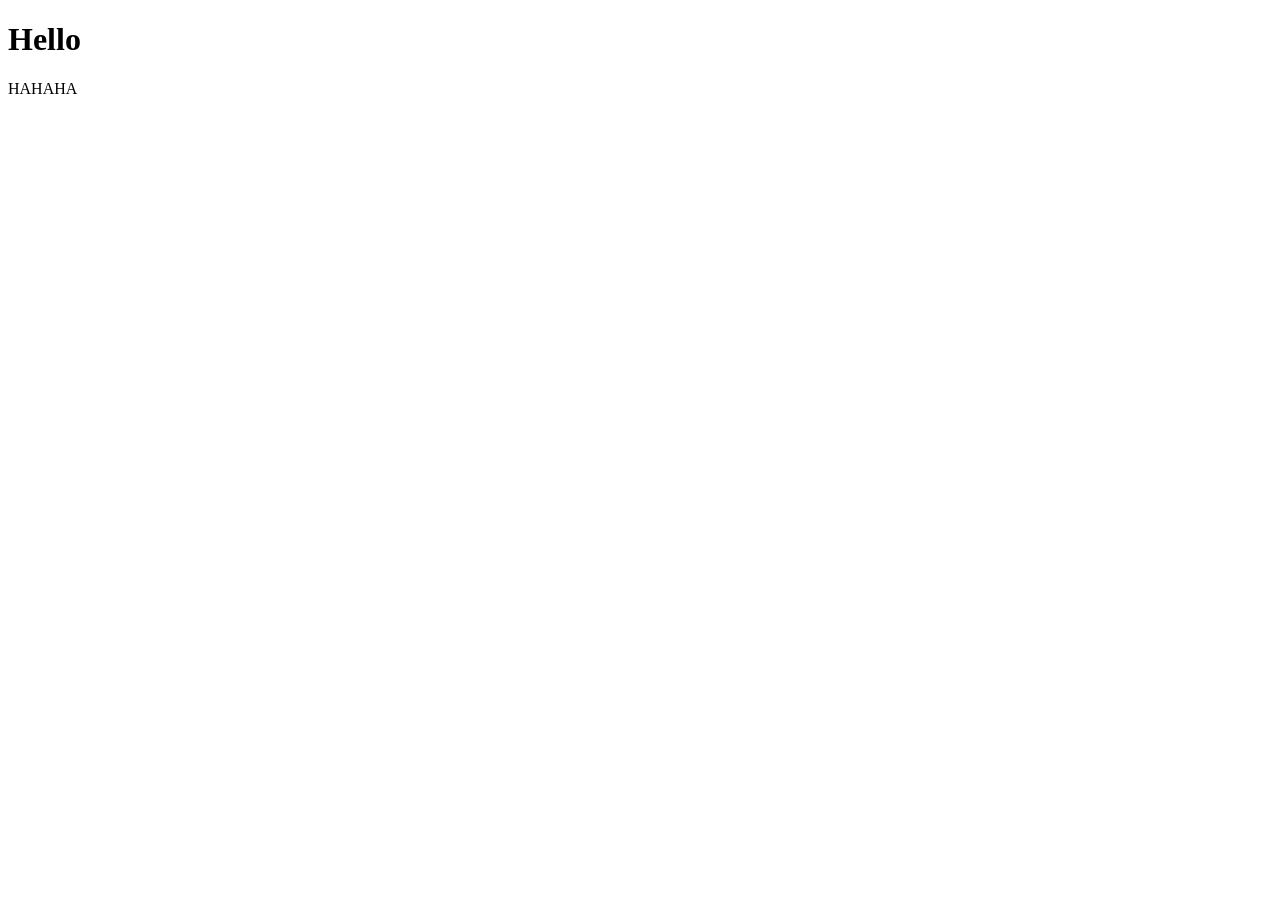
==== index.html @ 90ad3423 "Create index.html" ====
<!DOCTYPE html>
<html lang="en">
<head>
    <meta charset="UTF-8">
    <meta name="viewport" content="width=device-width, initial-scale=1.0">
    <meta http-equiv="X-UA-Compatible" content="ie=edge">
    <title>Document</title>
</head>
<body>
    <h1>Hello</h1>
    <p>HAHAHA</p>
</body>
</html>
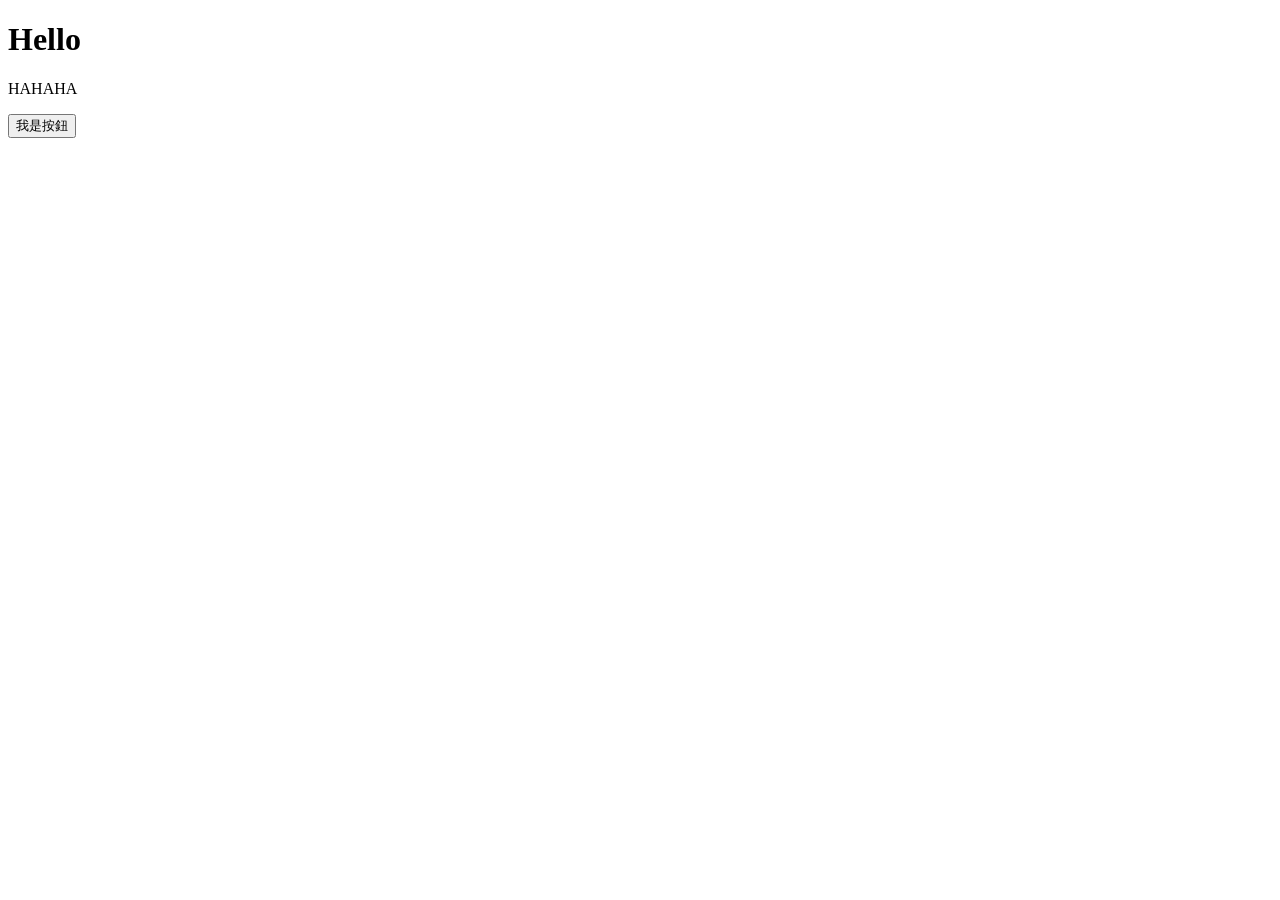
==== commit d3396f10: "Update index.html" ====
--- a/index.html
+++ b/index.html
@@ -9,5 +9,11 @@
 <body>
     <h1>Hello</h1>
     <p>HAHAHA</p>
+    <button class = "btn btn-primary" onclick="btnClick()">我是按鈕</button>
+    <script>
+        function btnClick() {
+            alert("Hi");
+        }   
+    </script>
 </body>
 </html>
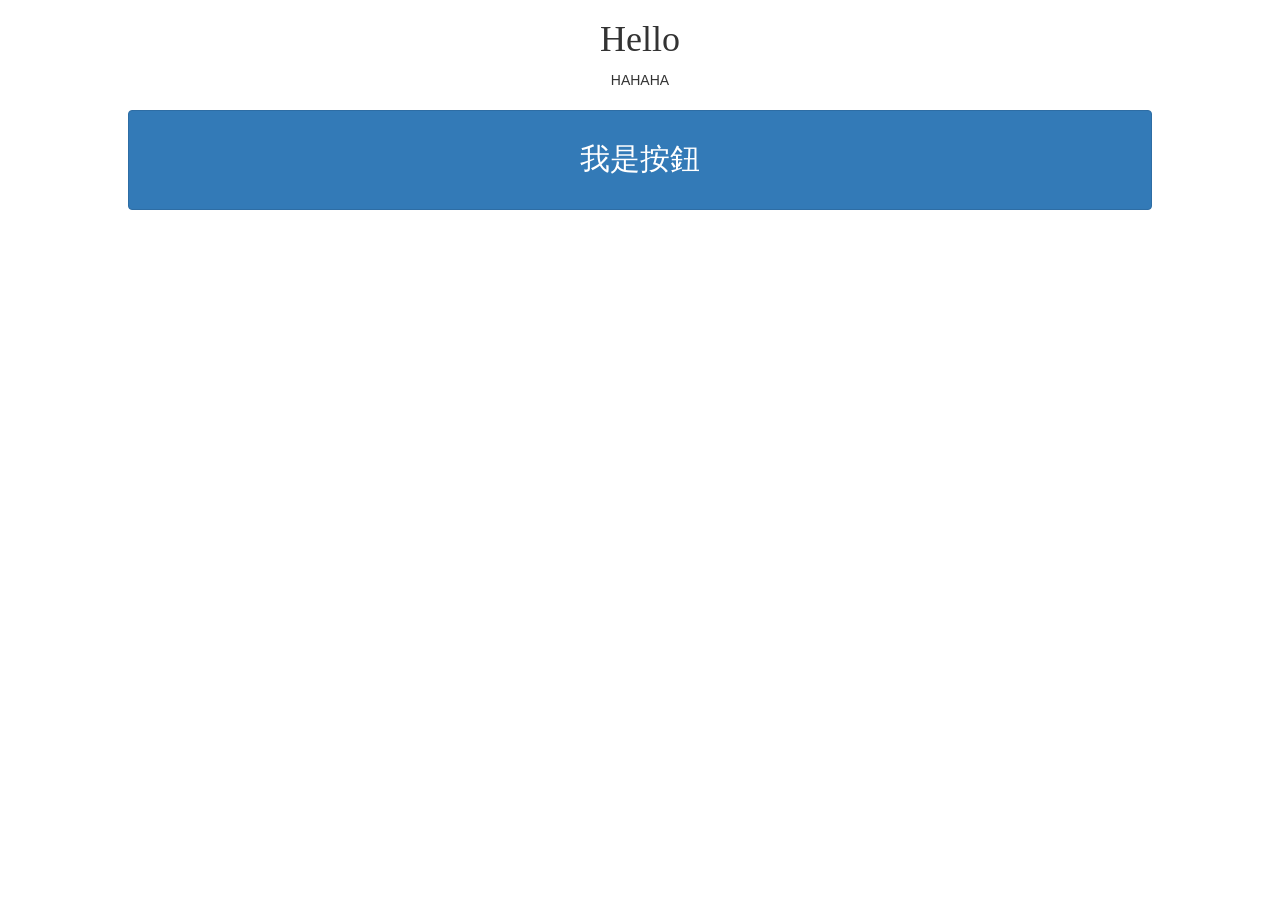
==== commit 75816deb: "Update index.html" ====
--- a/index.html
+++ b/index.html
@@ -5,6 +5,8 @@
     <meta name="viewport" content="width=device-width, initial-scale=1.0">
     <meta http-equiv="X-UA-Compatible" content="ie=edge">
     <title>Document</title>
+    <link href="css/bootstrap.css" rel="stylesheet">
+    <link rel="stylesheet" type="text/css" href="css/style.css">
 </head>
 <body>
     <h1>Hello</h1>
--- a/css/style.css
+++ b/css/style.css
@@ -0,0 +1,30 @@
+.btn{
+	width: 80%;
+	height: 100px;
+	margin: 10px;
+	font-size: 30px;
+}
+#titleImg{
+	width: 90%;
+}
+body{
+	text-align: center;
+}
+/* @font-face {
+    font-family: myFont;
+    src: url("../font/myFont.ttf");
+} */
+h1{
+	font-family: myFont;
+}
+.form-control{
+	width: 90%;
+	margin: auto;
+}
+th{
+	text-align: center;
+}
+.little{
+	height: 40px;
+	font-size: 20px;
+}
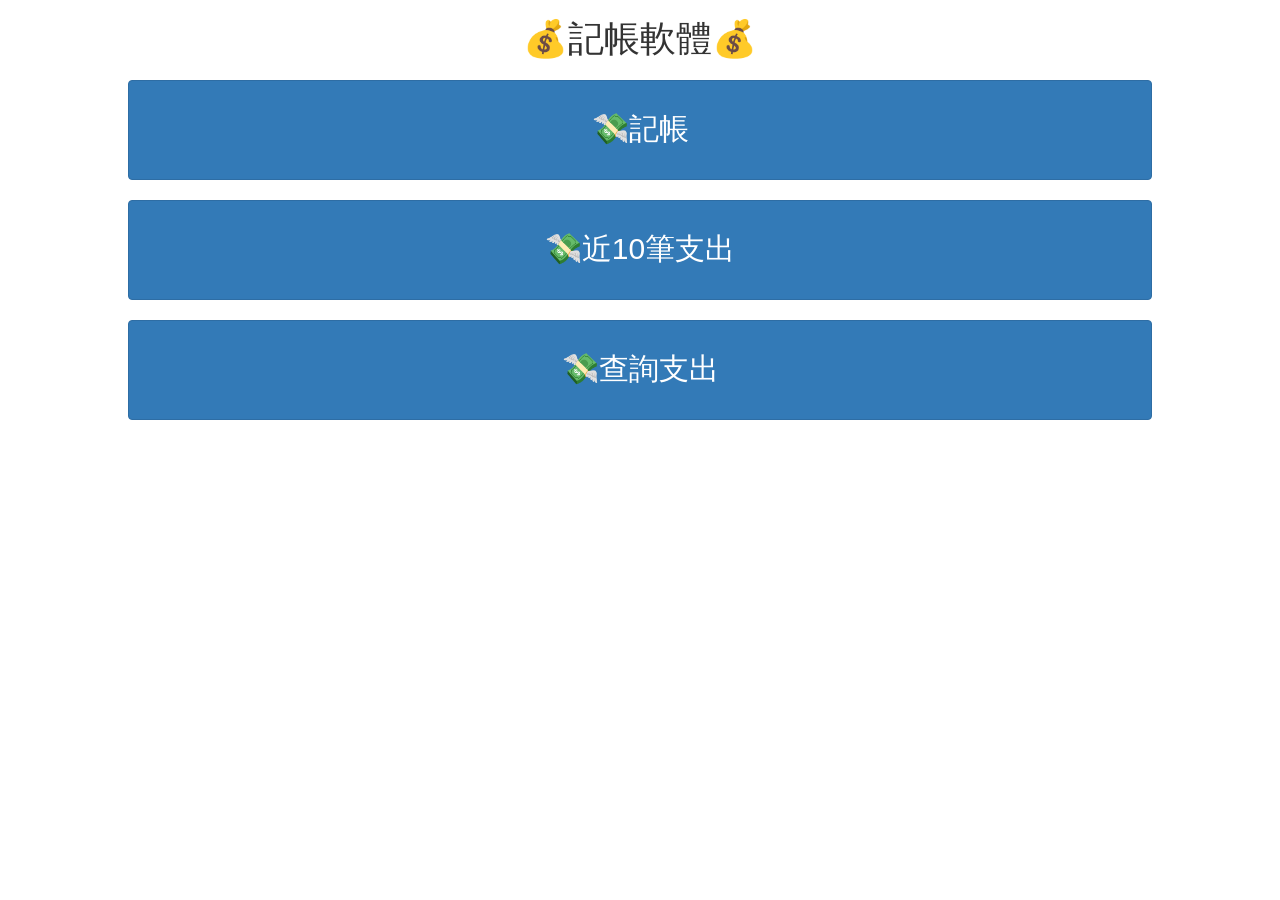
==== commit 9e26c6ab: "Add files via upload" ====
--- a/index.html
+++ b/index.html
@@ -1,21 +1,17 @@
-<!DOCTYPE html>
-<html lang="en">
-<head>
-    <meta charset="UTF-8">
-    <meta name="viewport" content="width=device-width, initial-scale=1.0">
-    <meta http-equiv="X-UA-Compatible" content="ie=edge">
-    <title>Document</title>
-    <link href="css/bootstrap.css" rel="stylesheet">
-    <link rel="stylesheet" type="text/css" href="css/style.css">
-</head>
-<body>
-    <h1>Hello</h1>
-    <p>HAHAHA</p>
-    <button class = "btn btn-primary" onclick="btnClick()">我是按鈕</button>
-    <script>
-        function btnClick() {
-            alert("Hi");
-        }   
-    </script>
-</body>
-</html>
+<!DOCTYPE html>
+<html lang="en">
+<head>
+    <meta charset="UTF-8">
+    <meta name="viewport" content="width=device-width, initial-scale=1.0">
+    <meta http-equiv="X-UA-Compatible" content="ie=edge">
+    <title>Document</title>
+    <link href="css/bootstrap.css" rel="stylesheet">
+    <link rel="stylesheet" type="text/css" href="css/style.css">
+</head>
+<body>
+    <h1>💰記帳軟體💰</h1>
+    <button class="btn btn-primary" onclick="window.location.href='accounting.html'">💸記帳</button>
+    <button class="btn btn-primary" onclick="window.location.href='recent10.html'">💸近10筆支出</button>
+    <button class="btn btn-primary" onclick="window.location.href='lookup.html'">💸查詢支出</button>
+</body>
+</html>
